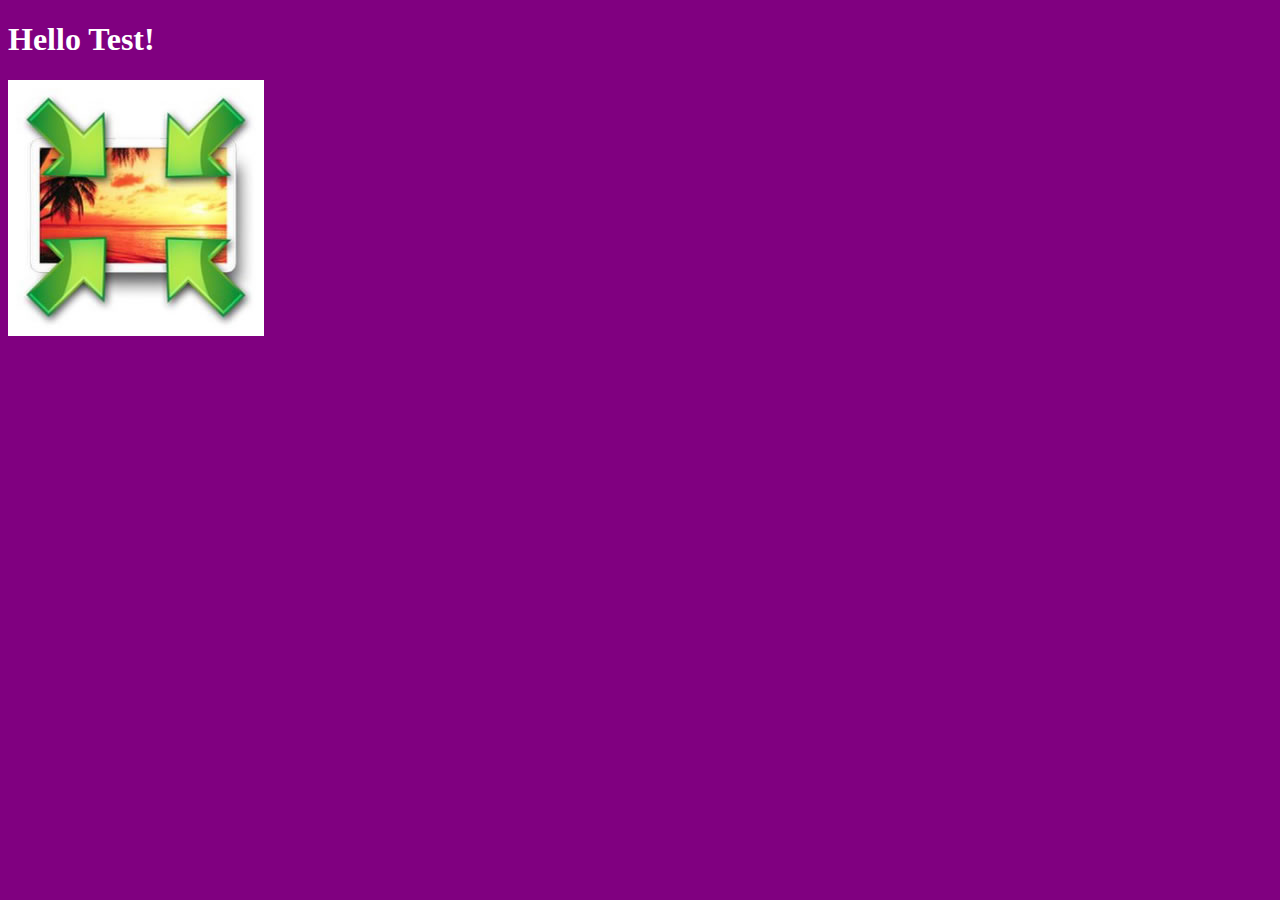
==== day056/templates/index.html @ 6b027bc5 "day056" ====
<!DOCTYPE html>
<html lang="en">
<head>
    <meta charset="UTF-8">
    <meta http-equiv="X-UA-Compatible" content="IE=edge">
    <meta name="viewport" content="width=device-width, initial-scale=1.0">
    <link rel="stylesheet" href="../static/style.css">
    <title>Test</title>
</head>
<body>
    <h1>Hello Test!</h1>
    <img src="../static/test_image.jpg" alt="">
</body>
</html>
---- day056/static/style.css ----
body {
    background-color: purple;
}
h1 {
    color:white;
}
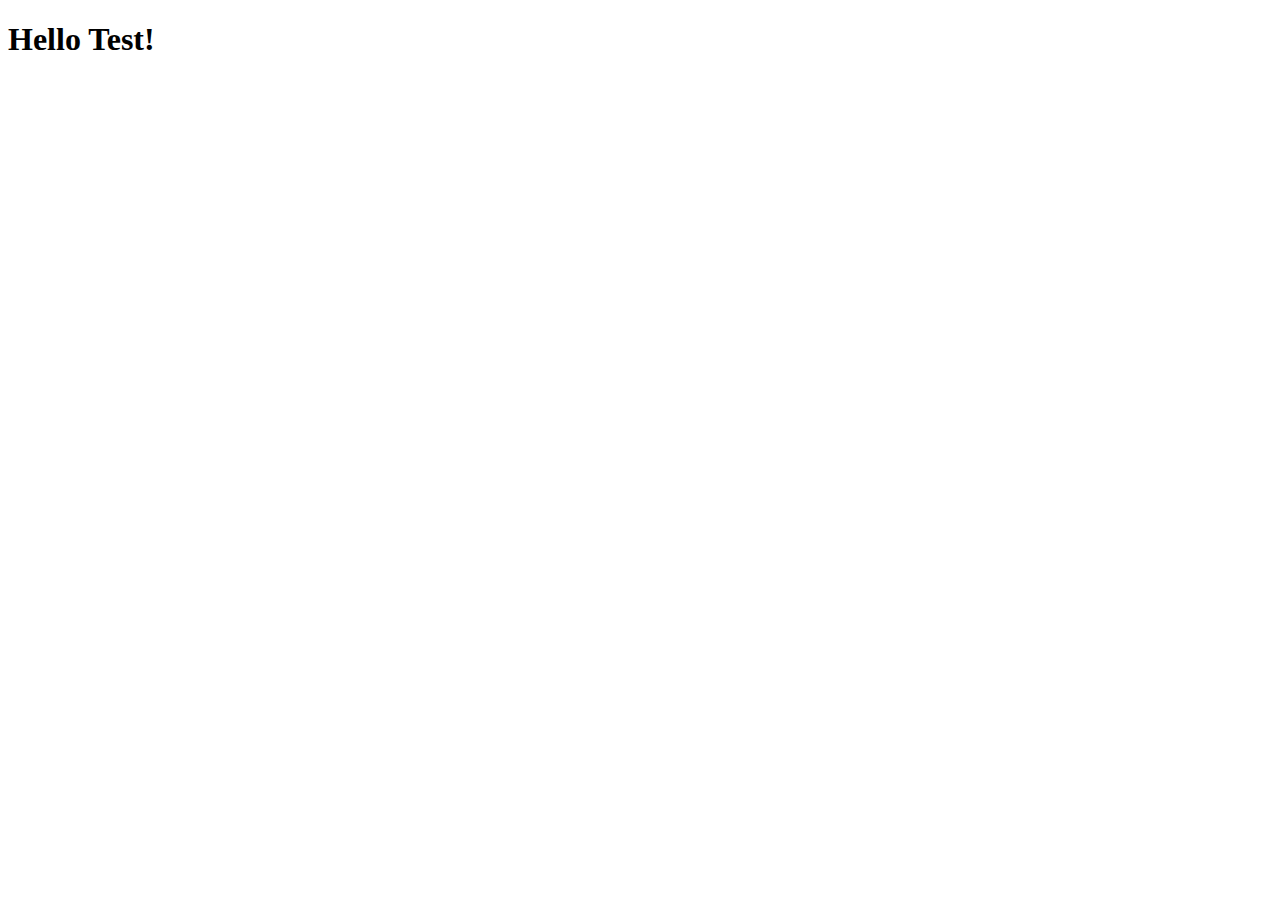
==== commit 4a1317af: "review day56" ====
--- a/day056/templates/index.html
+++ b/day056/templates/index.html
@@ -4,11 +4,11 @@
     <meta charset="UTF-8">
     <meta http-equiv="X-UA-Compatible" content="IE=edge">
     <meta name="viewport" content="width=device-width, initial-scale=1.0">
-    <link rel="stylesheet" href="../static/style.css">
+    <link rel="stylesheet" href="static/style.css">
     <title>Test</title>
 </head>
 <body>
     <h1>Hello Test!</h1>
-    <img src="../static/test_image.jpg" alt="">
+    <img src="static/test_image.jpg" alt="">
 </body>
 </html>